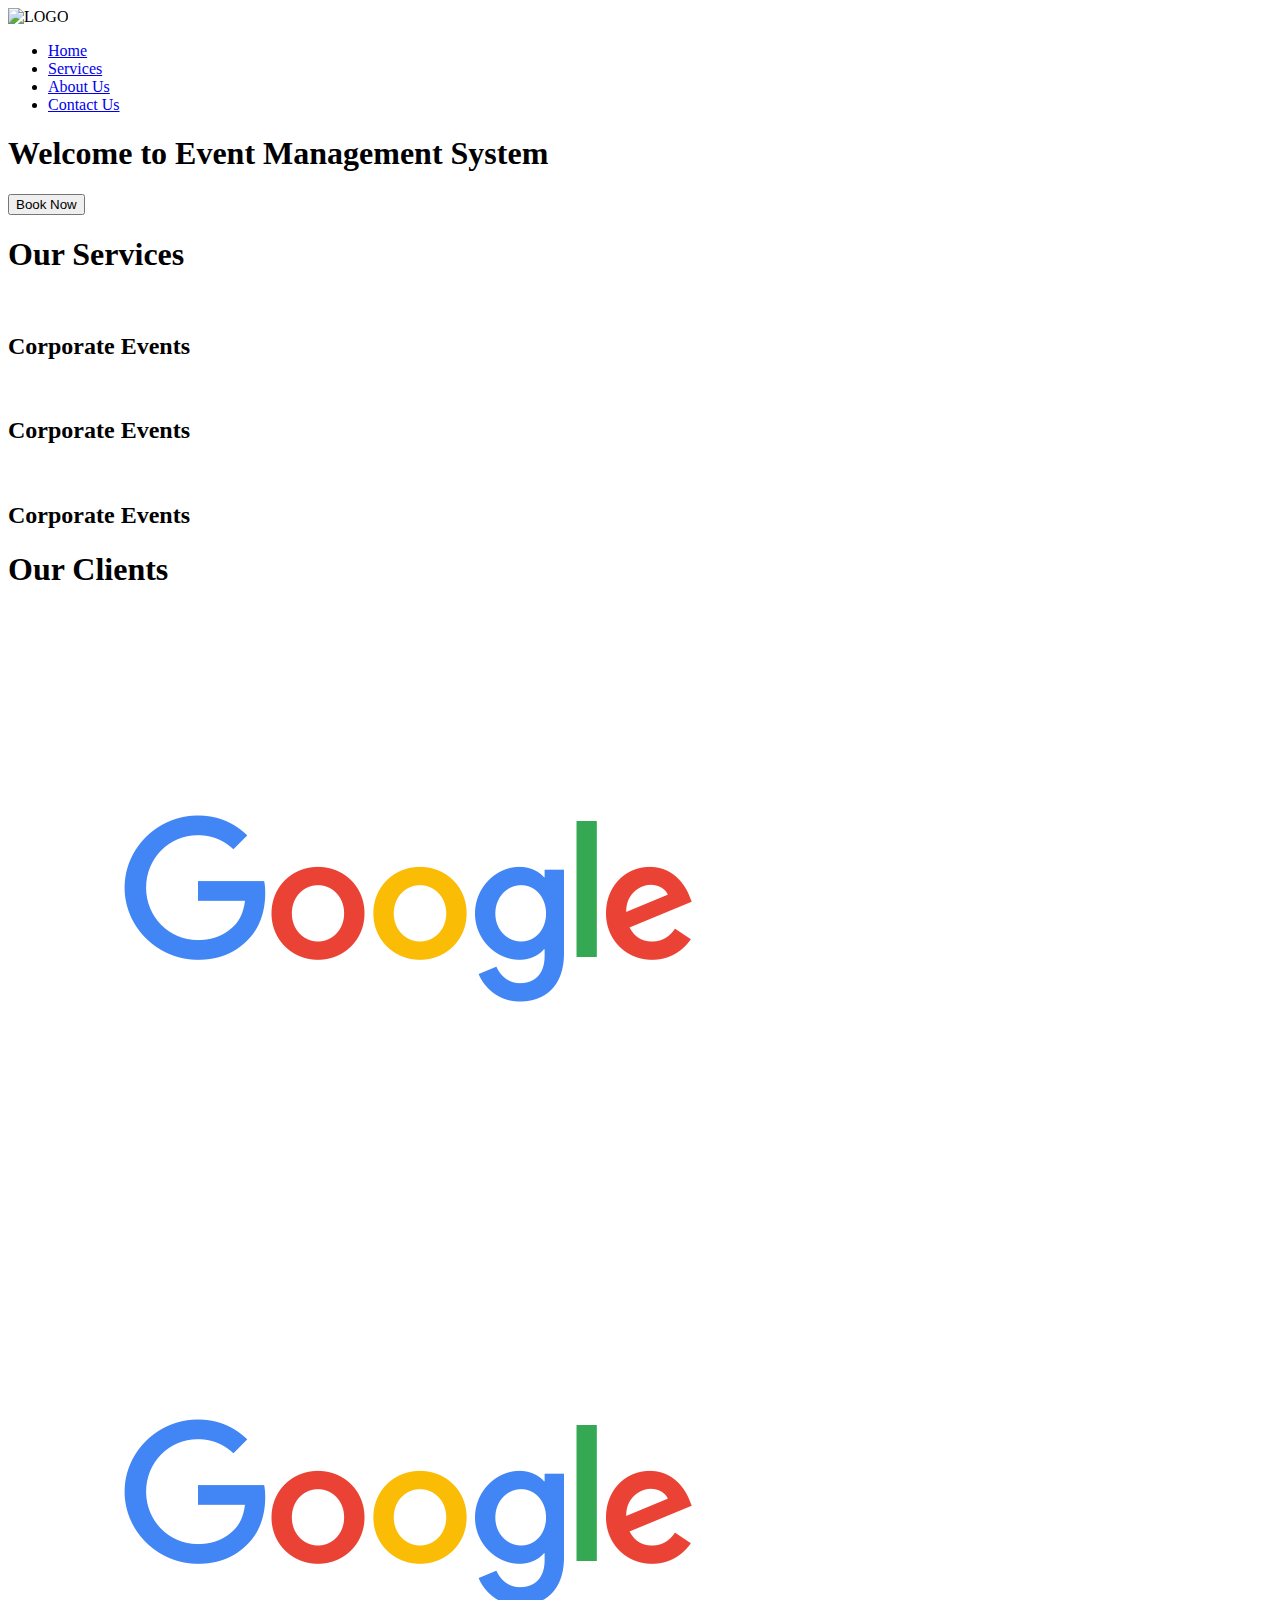
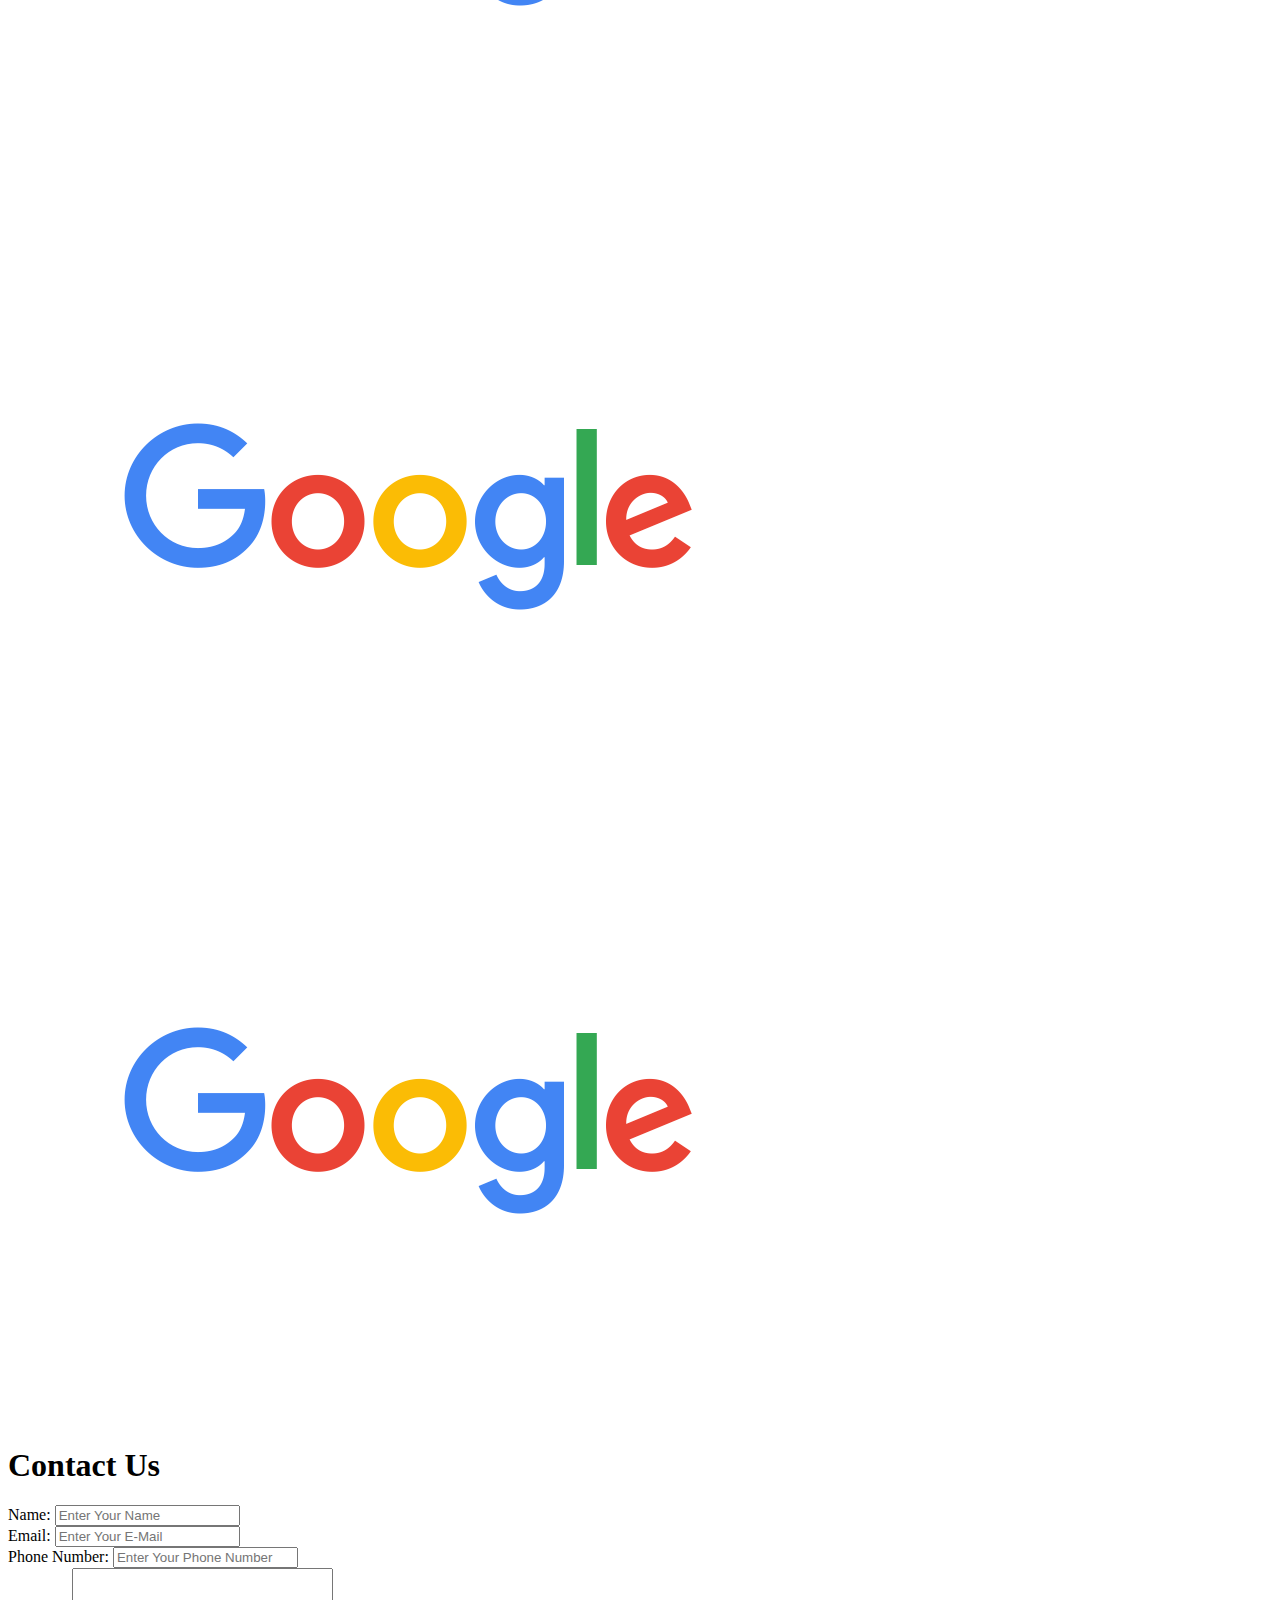
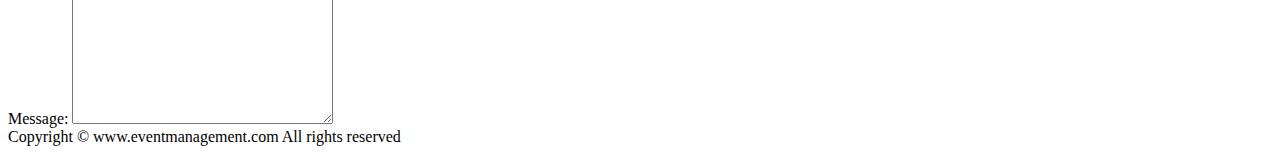
==== FrontEnd/index.html @ 805dcde5 "new folder" ====
<!DOCTYPE html>
<html lang="en">
<head>
    <meta charset="UTF-8">
    <meta name="viewport" content="width=device-width, initial-scale=1.0">
    <title>Event Management System</title>
    <link rel="stylesheet" href="css/style.css">
</head>
<body>
    <nav id="navbar">
        <div id="logo">
            <img src="images/logo.png" alt="LOGO">
        </div>
        <ul>
            <li class="item"><a href="#">Home</a></li>
            <li class="item"><a href="#">Services</a></li>
            <li class="item"><a href="#">About Us</a></li>
            <li class="item"><a href="#">Contact Us</a></li>
        </ul>
    </nav>
    
    <section id="home">
        <h1 class="h-primary">Welcome to Event Management System</h1>
        <button class="btn">Book Now</button>

    </section>
    <section class="Services-container">
        <h1 class="h-primary center">Our Services</h1>
        <div id="services">
            <div class="box">
                <img src="images/corp.jpg" alt="">
                <h2 class="h-secondary center">Corporate Events</h2>
            </div>

            <div class="box">
                <img src="images/corp.jpg" alt="">
                <h2 class="h-secondary center">Corporate Events</h2>
                
            </div>

            <div class="box">
                <img src="images/corp.jpg" alt="">
                <h2 class="h-secondary center">Corporate Events</h2>
            </div>
        </div>

    </section>
    <section id="client-section">
        <h1 class="h-primary center">Our Clients</h1>
        <div id="clients">
            <div class="client-item">
                <img src="Images/clients/1.png" alt="">
            </div>
            <div class="client-item">
                <img src="Images/clients/1.png" alt="">
            </div>
            <div class="client-item">
                <img src="Images/clients/1.png" alt="">
            </div>
            <div class="client-item">
                <img src="Images/clients/1.png" alt="">
            </div>
        </div>
    </section>

    <section id="contact">
        <h1 class="h-primary center">Contact Us</h1>
        <div id="contact-box">
            <form action="">
                <div class="form-group">
                    <label for="name">Name: </label>
                    <input type="text" name="name" id="name" placeholder="Enter Your Name"
                </div>
                <div class="form-group">
                    <label for="email">Email: </label>
                    <input type="email" name="name" id="email" placeholder="Enter Your E-Mail"
                </div>
                <div class="form-group">
                    <label for="phone">Phone Number: </label>
                    <input type="phone" name="name" id="phone" placeholder="Enter Your Phone Number"
                </div>
                <div class="form-group">
                    <label for="message">Message: </label>
                    <textarea name="message" id="message" cols="30" rows="10"></textarea>
                </div>
            </form>
        </div>
    </section>
    <footer>
        <div class="center">
            Copyright &copy; www.eventmanagement.com All rights reserved

        </div>
    </footer>
</body>
</html>
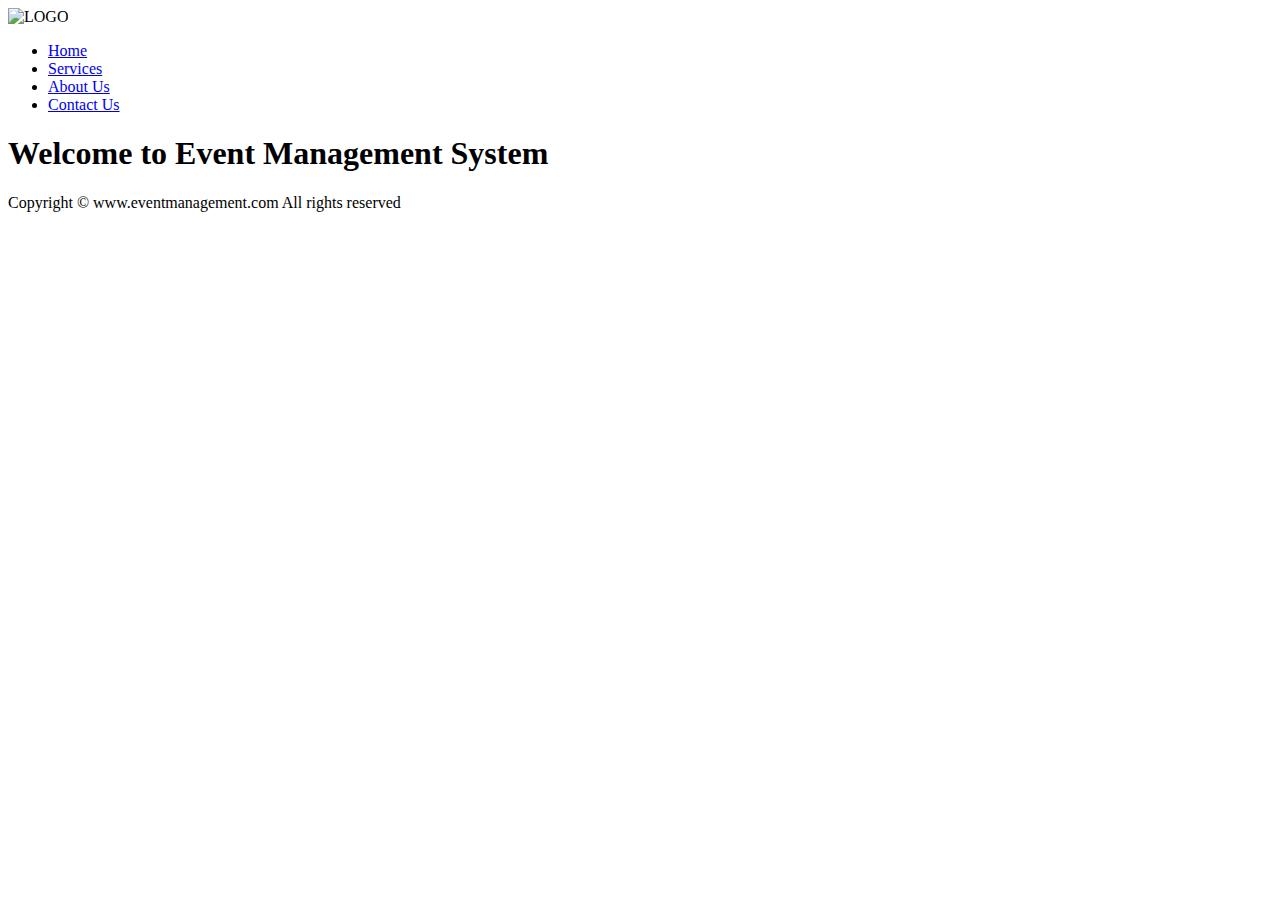
==== commit b3674084: "Interface update" ====
--- a/FrontEnd/index.html
+++ b/FrontEnd/index.html
@@ -21,71 +21,8 @@
     
     <section id="home">
         <h1 class="h-primary">Welcome to Event Management System</h1>
-        <button class="btn">Book Now</button>
-
     </section>
-    <section class="Services-container">
-        <h1 class="h-primary center">Our Services</h1>
-        <div id="services">
-            <div class="box">
-                <img src="images/corp.jpg" alt="">
-                <h2 class="h-secondary center">Corporate Events</h2>
-            </div>
-
-            <div class="box">
-                <img src="images/corp.jpg" alt="">
-                <h2 class="h-secondary center">Corporate Events</h2>
-                
-            </div>
-
-            <div class="box">
-                <img src="images/corp.jpg" alt="">
-                <h2 class="h-secondary center">Corporate Events</h2>
-            </div>
-        </div>
-
-    </section>
-    <section id="client-section">
-        <h1 class="h-primary center">Our Clients</h1>
-        <div id="clients">
-            <div class="client-item">
-                <img src="Images/clients/1.png" alt="">
-            </div>
-            <div class="client-item">
-                <img src="Images/clients/1.png" alt="">
-            </div>
-            <div class="client-item">
-                <img src="Images/clients/1.png" alt="">
-            </div>
-            <div class="client-item">
-                <img src="Images/clients/1.png" alt="">
-            </div>
-        </div>
-    </section>
-
-    <section id="contact">
-        <h1 class="h-primary center">Contact Us</h1>
-        <div id="contact-box">
-            <form action="">
-                <div class="form-group">
-                    <label for="name">Name: </label>
-                    <input type="text" name="name" id="name" placeholder="Enter Your Name"
-                </div>
-                <div class="form-group">
-                    <label for="email">Email: </label>
-                    <input type="email" name="name" id="email" placeholder="Enter Your E-Mail"
-                </div>
-                <div class="form-group">
-                    <label for="phone">Phone Number: </label>
-                    <input type="phone" name="name" id="phone" placeholder="Enter Your Phone Number"
-                </div>
-                <div class="form-group">
-                    <label for="message">Message: </label>
-                    <textarea name="message" id="message" cols="30" rows="10"></textarea>
-                </div>
-            </form>
-        </div>
-    </section>
+    
     <footer>
         <div class="center">
             Copyright &copy; www.eventmanagement.com All rights reserved
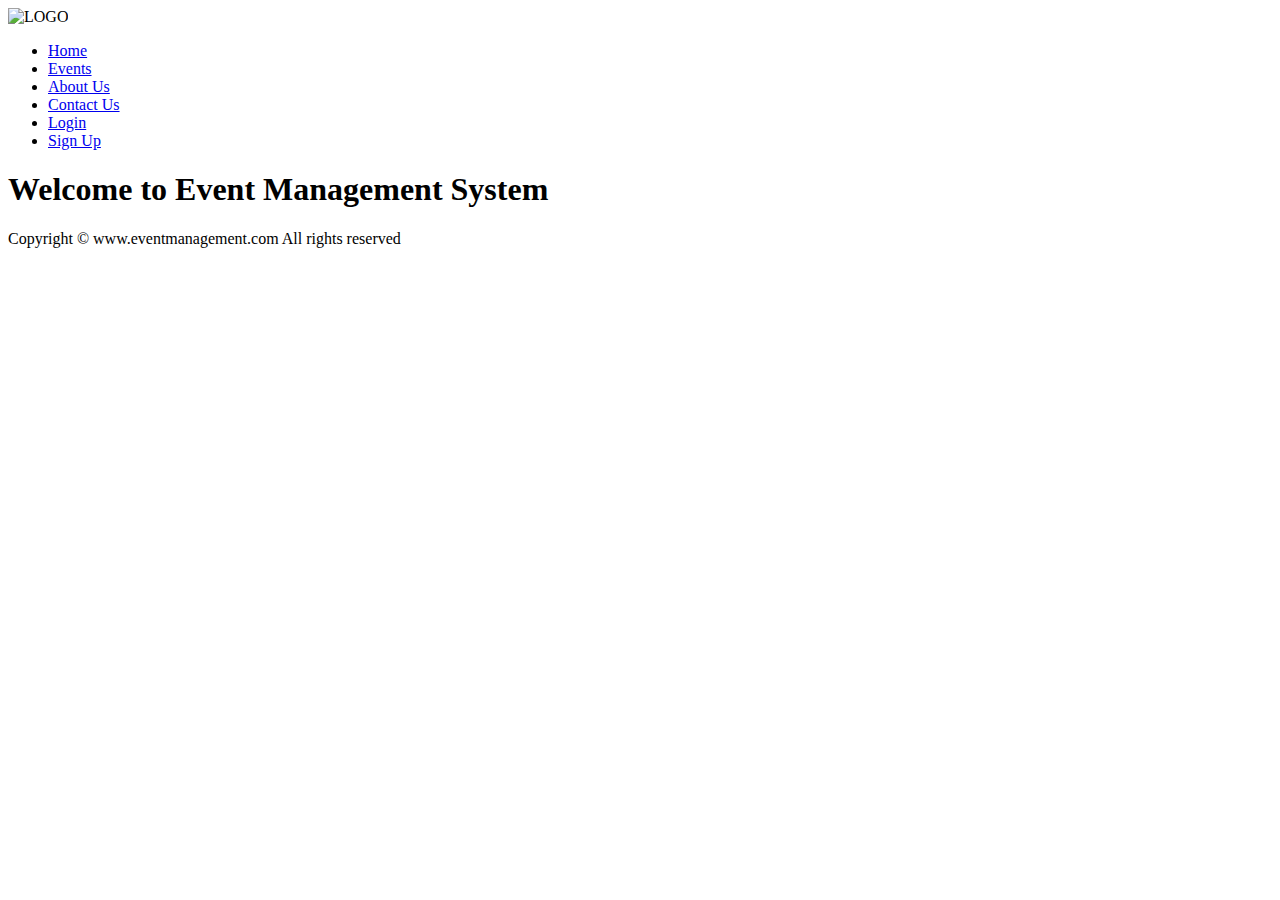
==== commit 701fc4a3: "update" ====
--- a/FrontEnd/index.html
+++ b/FrontEnd/index.html
@@ -13,10 +13,14 @@
         </div>
         <ul>
             <li class="item"><a href="#">Home</a></li>
-            <li class="item"><a href="#">Services</a></li>
+            <li class="item"><a href="#">Events</a></li>
             <li class="item"><a href="#">About Us</a></li>
             <li class="item"><a href="#">Contact Us</a></li>
-        </ul>
+           <div id="login">
+            <li class="item"><a href="#">Login</a></li>
+            <li class="item"><a href="#">Sign Up</a></li>
+        </div>
+    </ul>
     </nav>
     
     <section id="home">
